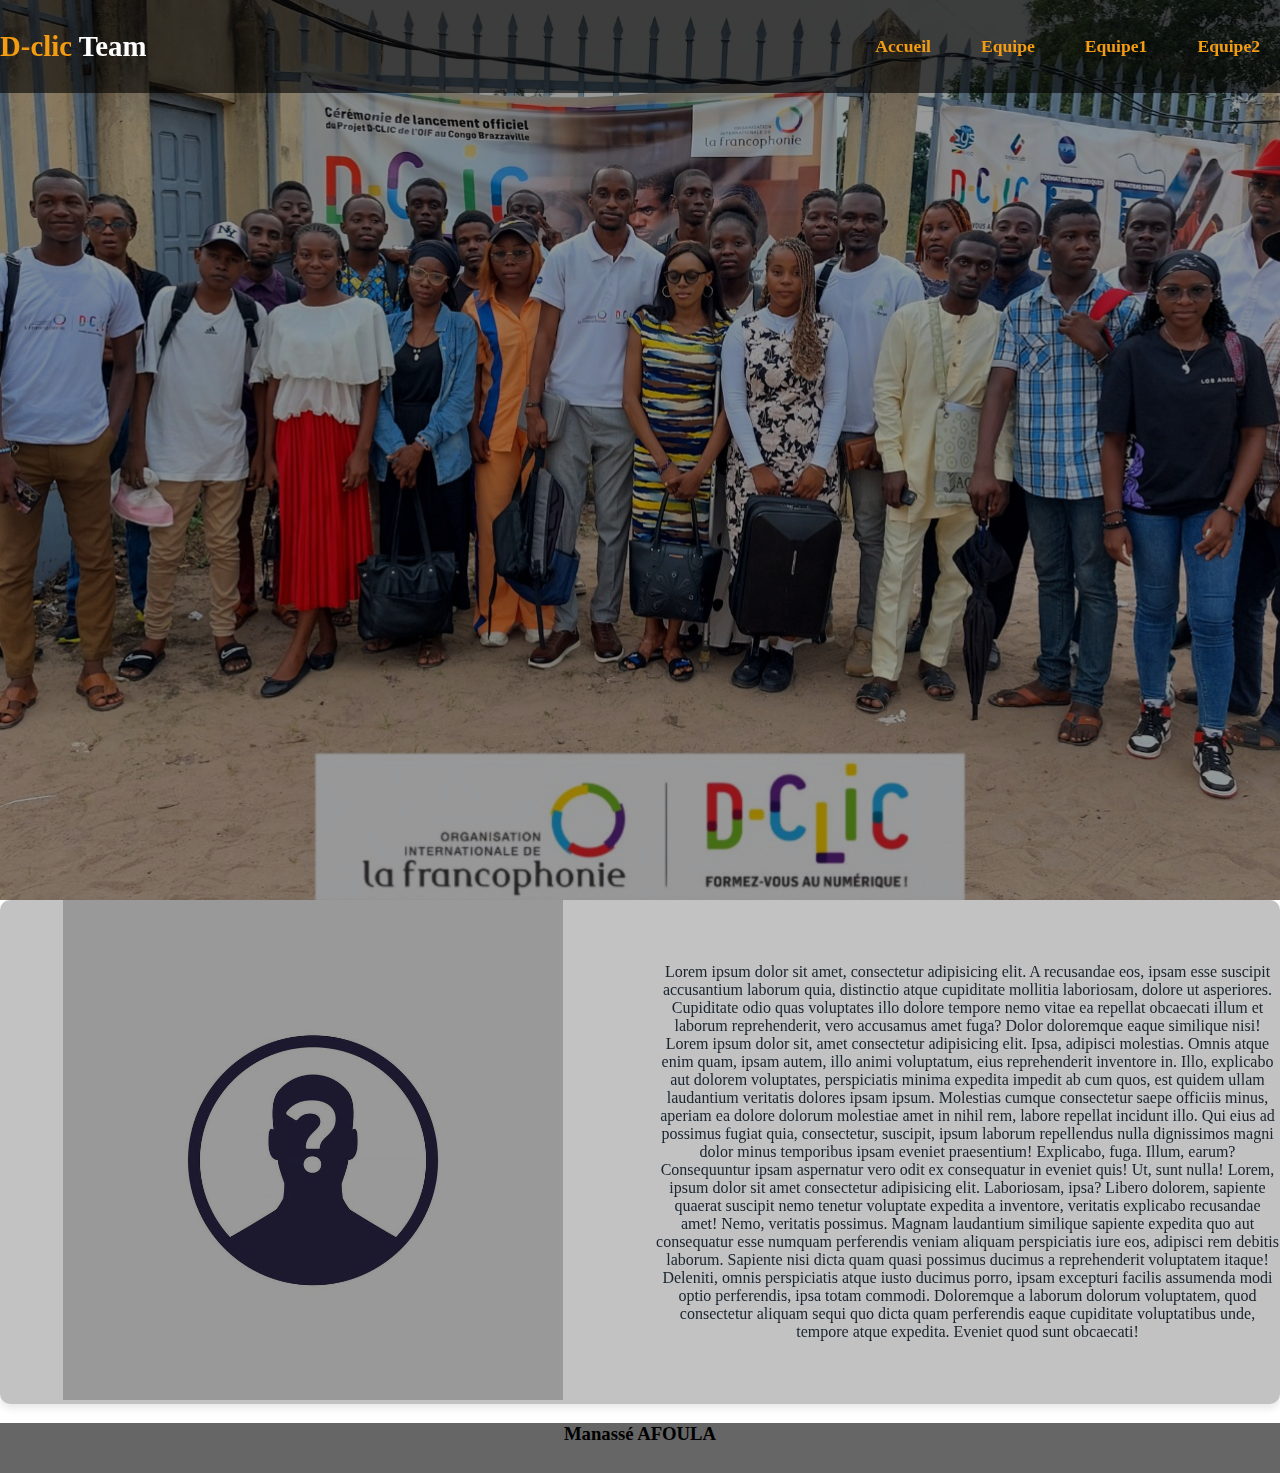
==== description.html @ 7335eb02 "d-clic" ====
<!DOCTYPE html>
<html lang="en">
<head>
    <meta charset="UTF-8">
    <meta name="viewport" content="width=device-width, initial-scale=1.0">
    <link rel="stylesheet" href="style.css">
    <title>Document</title>
</head>
<body>
    <header>
        <div class="logo">
            <h1><span class="blue">D-clic</span>
                 <span class="white">Team</span>
            </h1>
        </div>
        <nav>
            <ul>
                <li class=""><a href="index.html">Accueil</a>
                   
                </li>
                <li><a href="team.html" class="vol">Equipe</a></li>
                <li><a href="Equipe1.html">Equipe1</a></li>
                <li><a href="Equipe2.html">Equipe2</a></li>
            </ul>
        </nav>
    </header>

    <div class="imgage">
      
    </div> 

    <section class="about">
           
        <div class="about-item">
            <img src="images/16.jpg" alt="">
        </div>
        <div class="about-idem">
            <p>
                Lorem ipsum dolor sit amet, consectetur adipisicing elit. A recusandae eos, ipsam esse suscipit accusantium laborum quia, distinctio atque cupiditate mollitia laboriosam, dolore ut asperiores. Cupiditate odio quas voluptates illo dolore tempore nemo vitae ea repellat obcaecati illum et laborum reprehenderit, vero accusamus amet fuga? Dolor doloremque eaque similique nisi!
                Lorem ipsum dolor sit, amet consectetur adipisicing elit. Ipsa, adipisci molestias. Omnis atque enim quam, ipsam autem, illo animi voluptatum, eius reprehenderit inventore in. Illo, explicabo aut dolorem voluptates, perspiciatis minima expedita impedit ab cum quos, est quidem ullam laudantium veritatis dolores ipsam ipsum. Molestias cumque consectetur saepe officiis minus, aperiam ea dolore dolorum molestiae amet in nihil rem, labore repellat incidunt illo. Qui eius ad possimus fugiat quia, consectetur, suscipit, ipsum laborum repellendus nulla dignissimos magni dolor minus temporibus ipsam eveniet praesentium! Explicabo, fuga. Illum, earum? Consequuntur ipsam aspernatur vero odit ex consequatur in eveniet quis! Ut, sunt nulla!
                Lorem, ipsum dolor sit amet consectetur adipisicing elit. Laboriosam, ipsa? Libero dolorem, sapiente quaerat suscipit nemo tenetur voluptate expedita a inventore, veritatis explicabo recusandae amet! Nemo, veritatis possimus. Magnam laudantium similique sapiente expedita quo aut consequatur esse numquam perferendis veniam aliquam perspiciatis iure eos, adipisci rem debitis laborum. Sapiente nisi dicta quam quasi possimus ducimus a reprehenderit voluptatem itaque! Deleniti, omnis perspiciatis atque iusto ducimus porro, ipsam excepturi facilis assumenda modi optio perferendis, ipsa totam commodi. Doloremque a laborum dolorum voluptatem, quod consectetur aliquam sequi quo dicta quam perferendis eaque cupiditate voluptatibus unde, tempore atque expedita. Eveniet quod sunt obcaecati!
            </p>
        </div>
   
  
</section>

<footer>
    <h3>Manassé AFOULA</h3>
</footer>
</body>
</html>
---- style.css ----
body{
    margin: 0;
    padding: 0;
    /* background: rgba(255, 255, 255, 0.6); */
   
}

header{
    width: 100%;
    background-color: rgba(0, 0, 0, 0.6);
    display: flex;
    justify-content: space-between;
    align-items: center;
    position: fixed;
    left: 0;
    top: 0;
    z-index: 1000;
    /* padding: 5px; */
}
nav{
    padding: 20px;
}
nav ul{
    list-style: none;
    display: flex;
    gap: 50px;
}

nav ul li a{
    text-decoration: none;
    color: #F39C12;
    font-weight: 700;
    font-size: 1.1em;
}

nav ul li a:hover{
color: #2C3E50;
font-weight: 900;
font-size: 1.5em;
scale: 1.1;
transition: color 0.3s ease-in-out;
}

.logo h1{
    font-size: 1.8em;
}

.active{
    background-color: #fff;
}

.blue{
    color: #F39C12;
}

.white{
    color: white;
}

.imgage{
    width: 100%;
    height: 100vh;
    background: url('images/IMG-20250318-WA0273.jpg') no-repeat center center/cover;
    filter: brightness(60%);
    object-fit: cover;
}


.about{
    background-color: rgba(255, 255, 255, 0.6);
    display: grid;
    grid-template-columns: repeat(auto-fill, minmax(500px, 1fr));
    gap: 30px;
    filter: brightness(60%);
    justify-content: center;
    align-items: center;
    text-align: center;
    border-radius: 10px;
    box-shadow: 0 4px 8px rgba(0, 0, 0, 0.1);
  
}

.about p{
    color: #2C3E50;
}




.about .about-item img{
    width: 500px;
    
}

.text-center{
    
    text-align: center;
  font-family: 'Gill Sans', 'Gill Sans MT', Calibri, 'Trebuchet MS', sans-serif;
}

.grid{
    display: grid;
    grid-template-columns: repeat(2,1fr);
    gap: 20px;
    padding: 50px;
}

.card{
    background-color: #fff;
    color: #2C3E50;
    border-radius: 10px;
    box-shadow: 0 2px 5px rgba(0, 0, 0, 0.1);
}

.card:hover{
    scale: 1.1;
    background-color: #F39C12;
}



footer{
    width: 100%;
    height: 50PX;
    background-color: rgba(0, 0, 0, 0.6);
    text-align: center; 
  
}


.formateur{
    display: grid;
    grid-template-columns: repeat(2,1fr);
    justify-content: center;
    align-items: center;
    text-align: center;
    height: 400px;
    top: 50px;
    color: #2C3E50;
    box-shadow: 0 10px  10px #2C3E50 ;
    border-radius: 10px;
}

.formateur  p{
    font-size: 1.3em;
}




.team{
    display: grid;
    grid-template-columns: repeat(2,1fr);
    justify-content: center;
    text-align: center;
    position: relative;
    gap: 20px;
    padding: 50px;
}

.team-menber{
    padding-top: 50px;
    max-height: 500px;
    background-color: #2C3E50;
    color: #fff;
    border-radius: 10px;
    box-shadow: 0 2px 10px #F39C12;
}

.team-menber a {
    color: white;
}

.team-menber:hover{
    background-color: #F39C12;
    filter: brightness(60%);
    color: #2C3E50;
    box-shadow: 0 2px 20px #2C3E50;
    scale: 1.1;
    transition: 0.5s ease-in-out;
}

.team-menber h1{
    position: relative;
    padding-top: 100px;
    margin: auto;
}

.menber-img img{
    object-fit: cover;
    width: 200px;
    height: 300px;
    border-radius: 50%;
}
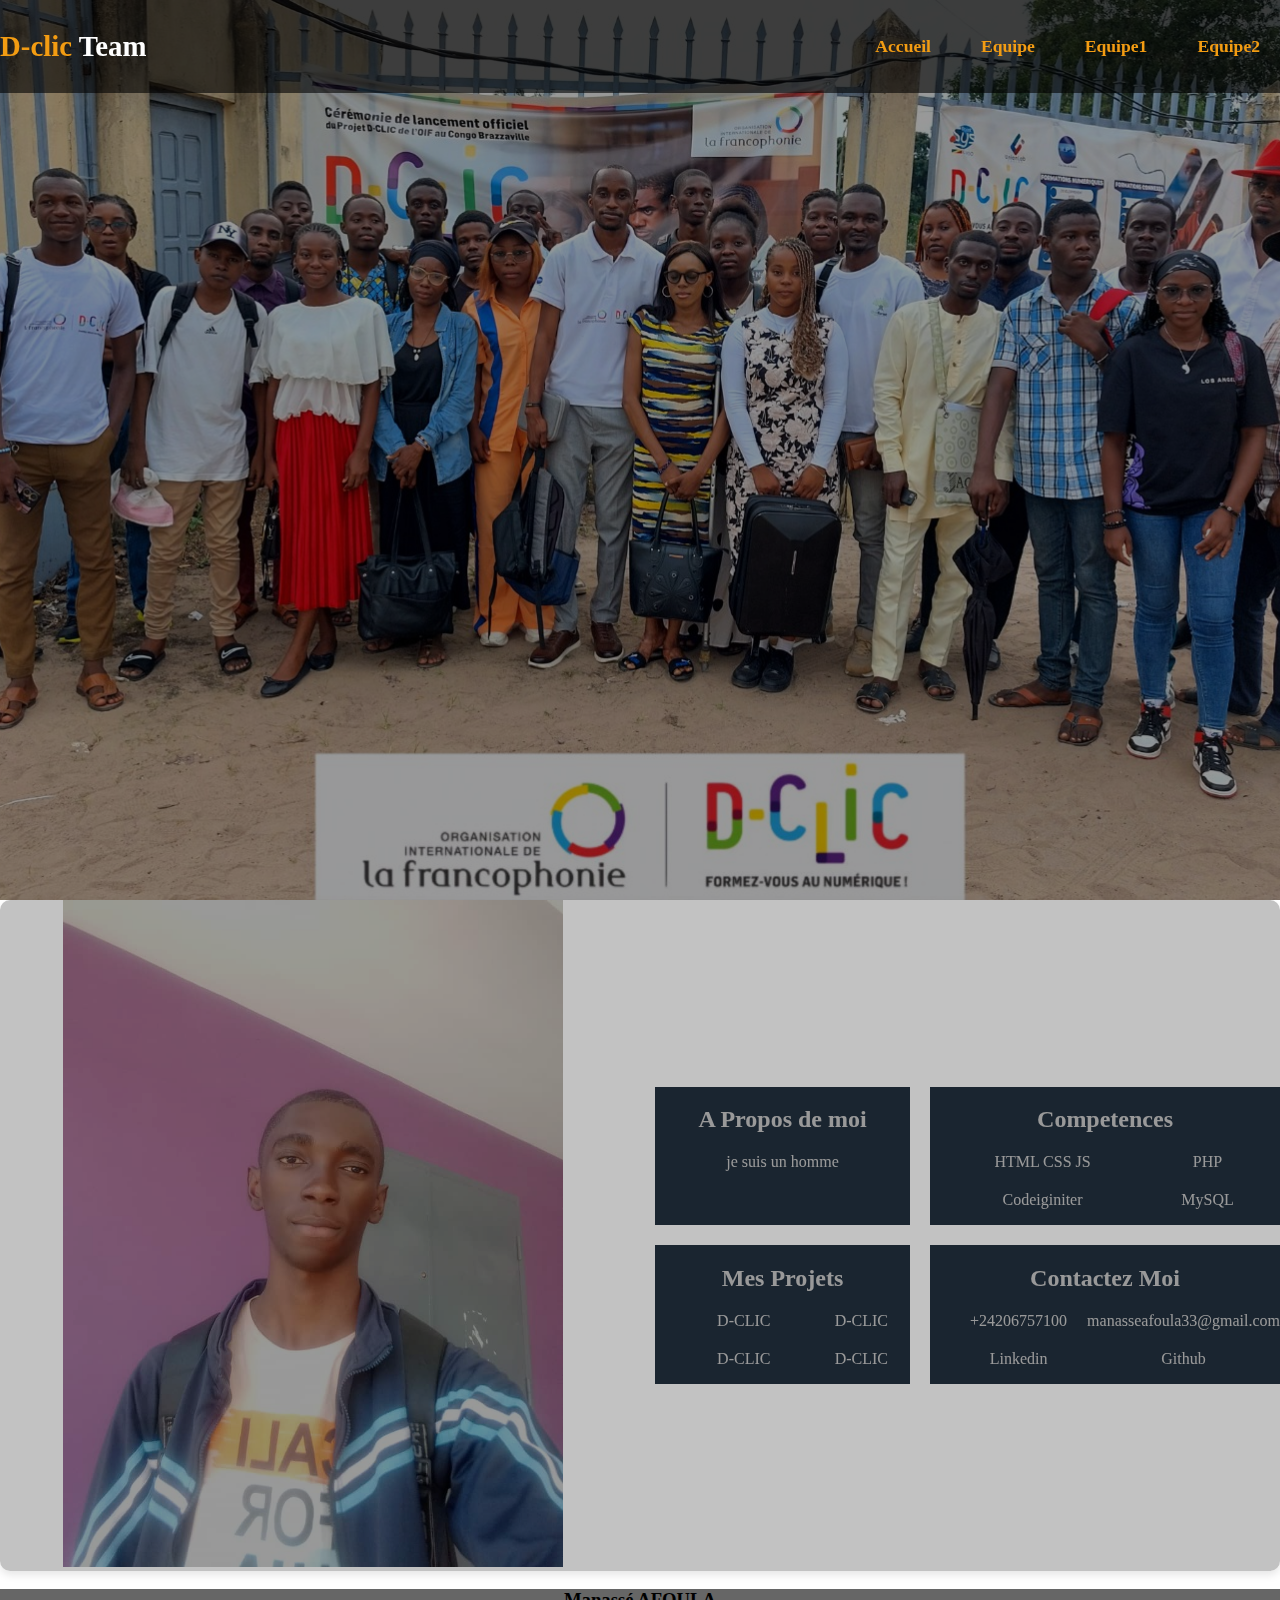
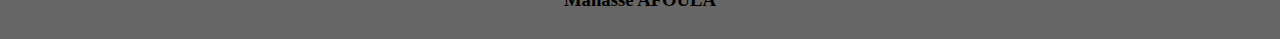
==== commit 766c59b0: "c'est fait" ====
--- a/description.html
+++ b/description.html
@@ -32,14 +32,42 @@
     <section class="about">
            
         <div class="about-item">
-            <img src="images/16.jpg" alt="">
+            <img src="images/14.jpg" alt="">
         </div>
-        <div class="about-idem">
+        <div class="cv-grid">
+         <div class="cv-item">
+            <h2>A Propos de moi</h2>
             <p>
-                Lorem ipsum dolor sit amet, consectetur adipisicing elit. A recusandae eos, ipsam esse suscipit accusantium laborum quia, distinctio atque cupiditate mollitia laboriosam, dolore ut asperiores. Cupiditate odio quas voluptates illo dolore tempore nemo vitae ea repellat obcaecati illum et laborum reprehenderit, vero accusamus amet fuga? Dolor doloremque eaque similique nisi!
-                Lorem ipsum dolor sit, amet consectetur adipisicing elit. Ipsa, adipisci molestias. Omnis atque enim quam, ipsam autem, illo animi voluptatum, eius reprehenderit inventore in. Illo, explicabo aut dolorem voluptates, perspiciatis minima expedita impedit ab cum quos, est quidem ullam laudantium veritatis dolores ipsam ipsum. Molestias cumque consectetur saepe officiis minus, aperiam ea dolore dolorum molestiae amet in nihil rem, labore repellat incidunt illo. Qui eius ad possimus fugiat quia, consectetur, suscipit, ipsum laborum repellendus nulla dignissimos magni dolor minus temporibus ipsam eveniet praesentium! Explicabo, fuga. Illum, earum? Consequuntur ipsam aspernatur vero odit ex consequatur in eveniet quis! Ut, sunt nulla!
-                Lorem, ipsum dolor sit amet consectetur adipisicing elit. Laboriosam, ipsa? Libero dolorem, sapiente quaerat suscipit nemo tenetur voluptate expedita a inventore, veritatis explicabo recusandae amet! Nemo, veritatis possimus. Magnam laudantium similique sapiente expedita quo aut consequatur esse numquam perferendis veniam aliquam perspiciatis iure eos, adipisci rem debitis laborum. Sapiente nisi dicta quam quasi possimus ducimus a reprehenderit voluptatem itaque! Deleniti, omnis perspiciatis atque iusto ducimus porro, ipsam excepturi facilis assumenda modi optio perferendis, ipsa totam commodi. Doloremque a laborum dolorum voluptatem, quod consectetur aliquam sequi quo dicta quam perferendis eaque cupiditate voluptatibus unde, tempore atque expedita. Eveniet quod sunt obcaecati!
+               je suis un homme
             </p>
+         </div>
+         <div class="cv-item">
+            <h2>Competences</h2>
+            <ul>
+                <li>HTML CSS JS</li>
+                <li>PHP</li>
+                <li>Codeiginiter</li>
+                <li>MySQL</li>
+            </ul>
+         </div>
+         <div class="cv-item">
+            <h2>Mes Projets</h2>
+            <ul>
+                <li><a href="https://manasse33.github.io/d-clic/">D-CLIC</a></li>
+                <li><a href="https://manasse33.github.io/d-clic/">D-CLIC</a></li>
+                <li><a href="https://manasse33.github.io/d-clic/">D-CLIC</a></li>
+                <li><a href="https://manasse33.github.io/d-clic/">D-CLIC</a></li>
+            </ul>
+         </div>
+         <div class="cv-item">
+            <h2>Contactez Moi</h2>
+            <ul>
+                <li>+24206757100</li>
+                <li>manasseafoula33@gmail.com</li>
+                <li><a href="">Linkedin</a></li>
+                <li><a href="">Github</a></li>
+            </ul>
+         </div>
         </div>
    
   
--- a/style.css
+++ b/style.css
@@ -1,7 +1,6 @@
 body{
     margin: 0;
     padding: 0;
-    /* background: rgba(255, 255, 255, 0.6); */
    
 }
 
@@ -15,7 +14,7 @@
     left: 0;
     top: 0;
     z-index: 1000;
-    /* padding: 5px; */
+   
 }
 nav{
     padding: 20px;
@@ -64,6 +63,8 @@
     filter: brightness(60%);
     object-fit: cover;
 }
+
+
 
 
 .about{
@@ -193,3 +194,171 @@
     border-radius: 50%;
 }
 
+.cv-grid{
+    display: grid;
+    grid-template-columns: repeat(2,1fr);
+    gap: 20px;
+    color: #fff;
+}
+
+.cv-grid p{
+    color: #fff;
+}
+
+.cv-grid ul{
+    list-style: none;
+    display: grid;
+    grid-template-columns: repeat(2,1fr);
+    gap: 20px;
+}
+
+.cv-grid ul li a{
+    text-decoration:none;
+    color: #fff;
+}
+
+.cv-item{
+    background-color: #2C3E50;
+}
+
+.cv-item:hover{
+    background-color: #F39C12;
+    transition: 0.5s ease-in-out;
+}
+
+
+@media screen and (max-width: 768px) {
+    .imgage {
+        height: 50vh; /* Sur les petits écrans, tu peux ajuster la hauteur */
+    }
+}
+
+@media screen and (max-width: 480px) {
+    .imgage {
+        height: 40vh; /* Pour les très petits écrans (mobiles), encore plus petit */
+    }
+}
+
+/* Média query pour les tablettes et petits écrans */
+@media screen and (max-width: 768px) {
+    .about {
+        grid-template-columns: 1fr;  /* Ajuste la grille pour les petites résolutions */
+        padding: 5px;
+    }
+
+    .about .about-item img{
+        width: 400px;
+        
+    }
+}
+
+/* Média query pour les très petits écrans (smartphones) */
+@media screen and (max-width: 480px) {
+    .about {
+        grid-template-columns: 1fr; 
+        padding: 5px;
+    }
+
+    .about .about-item img{
+        width: 250px;
+        
+    }
+}
+
+
+/* Média query pour les tablettes (résolution maximale de 768px) */
+@media screen and (max-width: 768px) {
+    .grid {
+        grid-template-columns: 1fr; /* Passe en une seule colonne pour les tablettes */
+        padding: 30px; /* Réduit le padding pour les tablettes */
+    }
+}
+
+/* Média query pour les très petits écrans (résolution maximale de 480px) */
+@media screen and (max-width: 480px) {
+    .grid {
+        grid-template-columns: 1fr; /* Passe en une seule colonne pour les smartphones */
+        padding: 20px; /* Réduit encore plus le padding pour les petits écrans */
+    }
+}
+
+/* Média query pour les tablettes (résolution maximale de 768px) */
+@media screen and (max-width: 768px) {
+    .formateur {
+        grid-template-columns: 1fr; /* Passe à une seule colonne pour les tablettes */
+        height: auto; /* Ajuste la hauteur pour les petites tailles d'écran */
+        top: 30px; /* Réduit l'espace du haut sur les écrans plus petits */
+    }
+}
+
+/* Média query pour les très petits écrans (résolution maximale de 480px) */
+@media screen and (max-width: 480px) {
+        .formateur {grid-template-columns: 1fr; /* Passe à une seule colonne pour les smartphones */
+        padding: 10px; /* Réduit le padding pour économiser de l'espace */
+        height: auto; /* Laisse la hauteur s'ajuster automatiquement */
+    }
+}
+
+/* Média query pour les tablettes (résolution maximale de 768px) */
+@media screen and (max-width: 768px) {
+    .team {
+        grid-template-columns: 1fr; /* Passe à 1 colonne sur les tablettes */
+        padding: 20px;
+    }
+
+    .team-member {
+        max-height: 300px; 
+        /* max-width: 200px; */
+}
+
+
+}
+
+/* Média query pour les très petits écrans (résolution maximale de 480px) */
+@media screen and (max-width: 480px) {
+    .team {
+        grid-template-columns: 1fr; /* Passe à 1 colonne pour les smartphones */
+        gap: 10px; /* Réduit l'écart entre les éléments */
+        padding: 10px; /* Réduit le padding */
+    }
+
+    .team-member {
+        max-height: 250px; /* Réduit la hauteur pour les smartphones */
+        padding-top: 30px; /* Ajuste le padding pour les petites tailles */
+        /* max-width: 150px; */
+    }
+}
+
+
+/* Pour les très petits écrans comme les smartphones (moins de 480px) */
+@media screen and (max-width: 480px) {
+    nav ul {
+        flex-direction: column; /* Passe le menu en colonne pour les écrans plus petits */
+        gap: 10px; /* Réduit l'écart entre les éléments */
+        text-align: center; /* Centrer les éléments du menu */
+    }
+
+    nav ul li a{
+        font-weight: 700;
+        font-size: 0.5em;
+    }
+
+    header {
+        padding: 5px 5px; /* Réduit encore plus le padding */
+    }
+}
+
+@media screen and (max-width: 768px) {
+    .cv-gril {
+        grid-template-columns: 1fr; /* Passe en une seule colonne pour les tablettes */
+        padding: 30px; /* Réduit le padding pour les tablettes */
+    }
+}
+
+/* Média query pour les très petits écrans (résolution maximale de 480px) */
+@media screen and (max-width: 480px) {
+    .cv-grid {
+        grid-template-columns: 1fr; /* Passe en une seule colonne pour les smartphones */
+        padding: 20px; /* Réduit encore plus le padding pour les petits écrans */
+    }
+}
